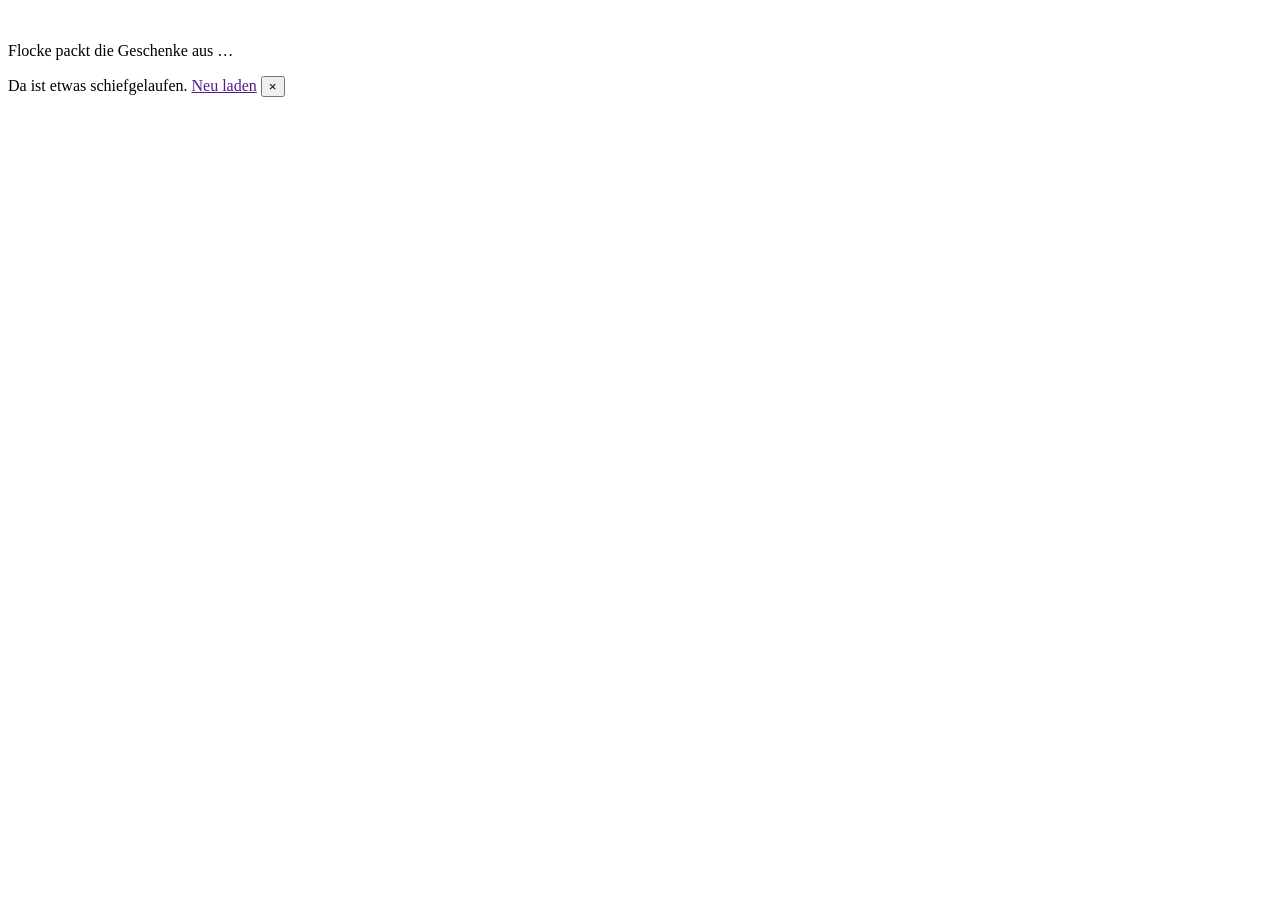
==== src/Wichteln.Client/wwwroot/index.html @ 1d320755 "Wichteln app: Blazor WASM client, ASP.NET Core API, design system and deploy setup Co-Authored-By: C" ====
<!DOCTYPE html>
<html lang="de">
<head>
    <meta charset="utf-8" />
    <meta name="viewport" content="width=device-width, initial-scale=1.0, viewport-fit=cover" />
    <meta name="robots" content="noindex" />
    <meta name="theme-color" content="#fbf6f0" media="(prefers-color-scheme: light)" />
    <meta name="theme-color" content="#121a16" media="(prefers-color-scheme: dark)" />
    <title>Wichteln</title>
    <base href="/" />
    <link rel="icon" href="favicon.svg" type="image/svg+xml" />
    <link rel="preload" href="fonts/Fredoka-Variable.woff2" as="font" type="font/woff2" crossorigin />
    <link rel="preload" href="fonts/Nunito-Variable.woff2" as="font" type="font/woff2" crossorigin />
    <link rel="stylesheet" href="css/tokens.css" />
    <link rel="stylesheet" href="css/components.css" />
    <link rel="stylesheet" href="css/app.css" />
</head>
<body class="wi-root">
    <div id="app">
        <main class="wi-page">
            <div class="wi-hero" aria-busy="true">
                <img class="wi-hero__mascot wi-bob" src="img/flocke-hello.svg" alt="" />
                <p class="wi-muted">Flocke packt die Geschenke aus …</p>
            </div>
        </main>
    </div>
    <div id="blazor-error-ui" role="alert">
        Da ist etwas schiefgelaufen. <a href="" class="reload">Neu laden</a>
        <button class="dismiss" aria-label="Schließen">×</button>
    </div>
    <script src="js/wichteln.js"></script>
    <script src="_framework/blazor.webassembly.js"></script>
</body>
</html>
---- src/Wichteln.Client/wwwroot/css/tokens.css ----
/* Wichteln design system tokens, generated from tokens.json */
:root, [data-theme="light"] {--surface:#fbf6f0;--surface-raised:#ffffff;--surface-sunken:#f5ebe2;--border:#ecdfd4;--border-strong:#9c8a84;--ink:#2e2224;--ink-muted:#6e5d5e;--red-100:#fbe4e4;--red-300:#f2b3b8;--red-500:#c8283c;--red-600:#a91f31;--red-700:#a8202f;--on-red:#ffffff;--green-100:#e1efe5;--green-300:#a9d1b6;--green-500:#1f6b45;--green-600:#18573a;--green-700:#1d6040;--on-green:#ffffff;--gold:#d9a441;--danger:#b4332e;--danger-100:#fde6e4;--ring:#a8202f;--shadow-card:0 1px 2px rgba(58,42,48,0.05), 0 6px 20px rgba(58,42,48,0.06);--shadow-pop:0 12px 32px rgba(168,32,47,0.20);}
[data-theme="dark"] {--surface:#121a16;--surface-raised:#1b2520;--surface-sunken:#24302a;--border:#33413a;--border-strong:#7d8c84;--ink:#f6efe6;--ink-muted:#b9b1a6;--red-100:#3e1e23;--red-300:#7a2f3a;--red-500:#e0505f;--red-600:#ea6d7a;--red-700:#f28b96;--on-red:#1f0a0e;--green-100:#1d3a2b;--green-300:#2f5d45;--green-500:#5cb685;--green-600:#79c79c;--green-700:#8fd3ac;--on-green:#0c1f15;--gold:#f0c76a;--danger:#ff9b94;--danger-100:#43201e;--ring:#f28b96;--shadow-card:0 1px 2px rgba(0,0,0,0.4), 0 6px 20px rgba(0,0,0,0.3);--shadow-pop:0 12px 32px rgba(0,0,0,0.5);}
@media (prefers-color-scheme: dark){:root:not([data-theme="light"]){--surface:#121a16;--surface-raised:#1b2520;--surface-sunken:#24302a;--border:#33413a;--border-strong:#7d8c84;--ink:#f6efe6;--ink-muted:#b9b1a6;--red-100:#3e1e23;--red-300:#7a2f3a;--red-500:#e0505f;--red-600:#ea6d7a;--red-700:#f28b96;--on-red:#1f0a0e;--green-100:#1d3a2b;--green-300:#2f5d45;--green-500:#5cb685;--green-600:#79c79c;--green-700:#8fd3ac;--on-green:#0c1f15;--gold:#f0c76a;--danger:#ff9b94;--danger-100:#43201e;--ring:#f28b96;--shadow-card:0 1px 2px rgba(0,0,0,0.4), 0 6px 20px rgba(0,0,0,0.3);--shadow-pop:0 12px 32px rgba(0,0,0,0.5);color-scheme:dark}}
:root {--space-1:4px;--space-2:8px;--space-3:12px;--space-4:16px;--space-5:20px;--space-6:24px;--space-8:32px;--space-12:48px;--radius-sm:10px;--radius-md:14px;--radius-lg:20px;--radius-xl:28px;--radius-full:999px;--font-display:Fredoka, "Nunito", ui-rounded, system-ui, sans-serif;--font-sans:Nunito, ui-rounded, -apple-system, "Segoe UI", system-ui, sans-serif;}
@font-face{font-family:'Fredoka';src:url('../fonts/Fredoka-Variable.woff2') format('woff2');font-weight:300 700;font-display:swap}
@font-face{font-family:'Nunito';src:url('../fonts/Nunito-Variable.woff2') format('woff2');font-weight:200 1000;font-display:swap}
---- src/Wichteln.Client/wwwroot/css/components.css ----
/* Wichteln components: plain CSS on top of tokens.css. Class prefix `wi-`. */

.wi-root, body.wi-root {
  background: var(--surface);
  color: var(--ink);
  font-family: var(--font-sans);
  font-size: 16px;
  line-height: 24px;
  font-weight: 500;
  -webkit-font-smoothing: antialiased;
}
.wi-root *, .wi-root *::before, .wi-root *::after { box-sizing: border-box; }
.wi-icon { width: 20px; height: 20px; flex: none; fill: none; stroke: currentColor; stroke-width: 2; stroke-linecap: round; stroke-linejoin: round; }
.wi-icon--sm { width: 16px; height: 16px; }
.wi-stack { display: flex; flex-direction: column; gap: var(--space-4); }
.wi-row-flex { display: flex; flex-wrap: wrap; align-items: center; gap: var(--space-3); }
.wi-display { font-family: var(--font-display); font-weight: 600; }
.wi-muted { color: var(--ink-muted); }

/* ---------- Button ---------- */
.wi-btn {
  appearance: none;
  display: inline-flex; align-items: center; justify-content: center; gap: var(--space-2);
  height: 44px; padding: 0 var(--space-5);
  border: 1px solid transparent; border-radius: var(--radius-md);
  font: 800 14px/20px var(--font-sans); letter-spacing: .01em;
  cursor: pointer; text-decoration: none; white-space: nowrap;
  transition: background-color .15s ease, border-color .15s ease, transform .1s ease, box-shadow .15s ease;
}
.wi-btn:active:not(:disabled) { transform: scale(.98); }
.wi-btn:focus-visible { outline: 2px solid var(--ring); outline-offset: 2px; }
.wi-btn--primary { background: var(--red-500); color: var(--on-red); }
.wi-btn--primary:hover:not(:disabled) { background: var(--red-600); }
.wi-btn--secondary { background: var(--green-500); color: var(--on-green); }
.wi-btn--secondary:hover:not(:disabled) { background: var(--green-600); }
.wi-btn--outline { background: var(--surface-raised); color: var(--ink); border-color: var(--border-strong); }
.wi-btn--outline:hover:not(:disabled) { background: var(--surface-sunken); }
.wi-btn--ghost { background: transparent; color: var(--red-700); }
.wi-btn--ghost:hover:not(:disabled) { background: var(--red-100); }
.wi-btn--lg { height: 56px; padding: 0 var(--space-6); border-radius: var(--radius-lg); font-size: 16px; }
.wi-btn--block { display: flex; width: 100%; }
.wi-btn--icon { width: 40px; height: 40px; padding: 0; }
.wi-btn:disabled { cursor: not-allowed; background: var(--surface-sunken); color: var(--ink-muted); border-color: transparent; }

/* ---------- Card ---------- */
.wi-card {
  background: var(--surface-raised);
  border: 1px solid var(--border);
  border-radius: var(--radius-lg);
  box-shadow: var(--shadow-card);
  padding: var(--space-5);
}
.wi-card--red { background: var(--red-100); border-color: transparent; box-shadow: none; }
.wi-card--green { background: var(--green-100); border-color: transparent; box-shadow: none; }
.wi-card__title { margin: 0; font: 600 20px/26px var(--font-display); color: var(--ink); }
.wi-card__text { margin: var(--space-1) 0 0; font-size: 14px; line-height: 20px; font-weight: 600; color: var(--ink-muted); }
.wi-card--media { display: flex; align-items: center; gap: var(--space-4); }
.wi-card--media > img { width: 96px; height: auto; flex: none; }
.wi-card--media > div { min-width: 0; }

/* ---------- TextField ---------- */
.wi-field { display: flex; flex-direction: column; gap: var(--space-2); }
.wi-label { font-size: 14px; line-height: 20px; font-weight: 800; color: var(--ink); }
.wi-input {
  height: 44px; width: 100%; padding: 0 var(--space-4);
  background: var(--surface-raised); color: var(--ink);
  border: 1px solid var(--border); border-radius: var(--radius-md);
  font: 500 16px/24px var(--font-sans);
  transition: border-color .15s ease, box-shadow .15s ease;
}
.wi-input::placeholder { color: var(--ink-muted); }
.wi-input:hover { border-color: var(--border-strong); }
.wi-input:focus-visible { outline: none; border-color: var(--ring); box-shadow: 0 0 0 3px var(--red-100); }
.wi-input[aria-invalid="true"] { border-color: var(--danger); }
.wi-help { font-size: 14px; line-height: 20px; font-weight: 600; color: var(--ink-muted); }
.wi-help--error { color: var(--danger); }

/* ---------- List / WishItem ---------- */
.wi-list {
  list-style: none; margin: 0; padding: 0;
  background: var(--surface-raised);
  border: 1px solid var(--border);
  border-radius: var(--radius-lg);
  box-shadow: var(--shadow-card);
  overflow: hidden;
}
.wi-item { display: flex; align-items: center; gap: var(--space-3); padding: var(--space-3) var(--space-4); min-height: 64px; }
.wi-item + .wi-item { border-top: 1px solid var(--border); }
.wi-item__tile {
  width: 40px; height: 40px; flex: none;
  display: grid; place-items: center;
  border-radius: var(--radius-sm);
  background: var(--red-100); color: var(--red-700);
}
.wi-item__tile--green { background: var(--green-100); color: var(--green-700); }
.wi-item__body { flex: 1; min-width: 0; }
.wi-item__title { margin: 0; font-size: 16px; line-height: 22px; font-weight: 700; color: var(--ink); overflow-wrap: anywhere; }
.wi-item__meta { margin: 0; display: flex; align-items: center; gap: var(--space-1); font-size: 12px; line-height: 16px; font-weight: 700; color: var(--ink-muted); }
.wi-item__meta a { color: var(--green-700); text-decoration: none; }
.wi-item__meta a:hover { text-decoration: underline; }
.wi-item__actions { display: flex; gap: var(--space-1); flex: none; color: var(--ink-muted); }

/* ---------- Avatar ---------- */
.wi-avatar {
  --size: 48px;
  width: var(--size); height: var(--size); flex: none;
  display: grid; place-items: center;
  border-radius: var(--radius-full);
  background: var(--red-100); color: var(--red-700);
  font: 600 calc(var(--size) * .4)/1 var(--font-display);
  box-shadow: 0 0 0 3px var(--surface-raised);
  overflow: hidden;
}
.wi-avatar img { width: 100%; height: 100%; object-fit: cover; }
.wi-avatar--green { background: var(--green-100); color: var(--green-700); }
.wi-avatar--sm { --size: 32px; }
.wi-avatar--lg { --size: 72px; }
.wi-avatar--xl { --size: 120px; box-shadow: 0 0 0 4px var(--surface-raised), var(--shadow-pop); }

/* ---------- Badge ---------- */
.wi-badge {
  display: inline-flex; align-items: center; gap: var(--space-1);
  height: 24px; padding: 0 var(--space-2);
  border-radius: var(--radius-full);
  font-size: 12px; line-height: 16px; font-weight: 700; letter-spacing: .02em;
  background: var(--surface-sunken); color: var(--ink);
}
.wi-badge--red { background: var(--red-100); color: var(--red-700); }
.wi-badge--green { background: var(--green-100); color: var(--green-700); }
.wi-badge__dot { width: 6px; height: 6px; border-radius: var(--radius-full); background: var(--gold); }

/* ---------- Notice ---------- */
.wi-notice {
  display: flex; align-items: flex-start; gap: var(--space-3);
  padding: var(--space-3) var(--space-4);
  border-radius: var(--radius-md);
  font-size: 14px; line-height: 20px; font-weight: 600;
  background: var(--surface-sunken); color: var(--ink);
}
.wi-notice .wi-icon { margin-top: 0; }
.wi-notice--success { background: var(--green-100); color: var(--green-700); }
.wi-notice--danger { background: var(--danger-100); color: var(--danger); }

/* ---------- AppBar ---------- */
.wi-appbar { display: flex; align-items: center; gap: var(--space-3); padding: var(--space-3) 0; }
.wi-appbar__text { flex: 1; min-width: 0; }
.wi-appbar__hello { margin: 0; font-size: 14px; line-height: 20px; font-weight: 600; color: var(--ink-muted); }
.wi-appbar__name { margin: 0; font: 600 20px/26px var(--font-display); color: var(--ink); }

/* ---------- Countdown (locked reveal) ---------- */
.wi-lock { display: flex; flex-direction: column; align-items: center; text-align: center; gap: var(--space-3); }
.wi-lock__mascot { width: 140px; height: auto; }
.wi-lock__days { display: flex; gap: var(--space-2); }
.wi-lock__unit {
  min-width: 64px; padding: var(--space-2) var(--space-3);
  background: var(--surface-raised); border: 1px solid var(--border); border-radius: var(--radius-md);
  font-variant-numeric: tabular-nums;
}
.wi-lock__num { display: block; font: 600 28px/34px var(--font-display); color: var(--ink); }
.wi-lock__cap { display: block; font-size: 12px; line-height: 16px; font-weight: 700; color: var(--ink-muted); }

/* ---------- RevealReel ---------- */
.wi-reel {
  position: relative; overflow: hidden;
  height: 180px;
  background: var(--surface-sunken);
  border-radius: var(--radius-xl);
  -webkit-mask-image: linear-gradient(90deg, transparent, #000 22%, #000 78%, transparent);
          mask-image: linear-gradient(90deg, transparent, #000 22%, #000 78%, transparent);
}
.wi-reel__track { position: absolute; top: 0; bottom: 0; left: 50%; display: flex; align-items: center; gap: var(--space-4); will-change: transform; }
.wi-reel__item { width: 112px; flex: none; display: flex; flex-direction: column; align-items: center; gap: var(--space-2); opacity: .55; transform: scale(.86); transition: opacity .3s ease, transform .3s ease; }
.wi-reel__item .wi-avatar { --size: 88px; }
.wi-reel__name { font: 600 16px/20px var(--font-display); color: var(--ink); }
.wi-reel__item.is-active { opacity: 1; transform: scale(1.06); }
.wi-reel__item.is-active .wi-avatar { box-shadow: 0 0 0 4px var(--gold), var(--shadow-pop); }
.wi-reel__pointer {
  position: absolute; left: 50%; top: 10px; width: 0; height: 0; transform: translateX(-50%);
  border-left: 9px solid transparent; border-right: 9px solid transparent; border-top: 12px solid var(--red-700);
}
@media (prefers-reduced-motion: reduce) {
  .wi-reel__item, .wi-btn, .wi-input { transition: none; }
}
---- src/Wichteln.Client/wwwroot/css/app.css ----
/* App layout on top of the design system (tokens.css + components.css). */
html { -webkit-text-size-adjust: 100%; }
body { margin: 0; min-height: 100vh; }
h1, h2, h3, p { margin: 0; }

.wi-page {
  max-width: 480px;
  margin: 0 auto;
  padding-top: max(var(--space-4), env(safe-area-inset-top));
  padding-bottom: max(var(--space-12), env(safe-area-inset-bottom));
  padding-left: max(var(--space-4), env(safe-area-inset-left));
  padding-right: max(var(--space-4), env(safe-area-inset-right));
  display: flex; flex-direction: column; gap: var(--space-6);
}

.wi-sr-only { position: absolute; width: 1px; height: 1px; overflow: hidden; clip: rect(0 0 0 0); white-space: nowrap; }

/* Welcome, loading and error screens */
.wi-hero { display: flex; flex-direction: column; align-items: center; text-align: center; gap: var(--space-4); padding-top: var(--space-12); }
.wi-hero__mascot { width: 200px; height: auto; }
.wi-hero__title { font: 600 40px/44px var(--font-display); letter-spacing: -.01em; color: var(--ink); text-wrap: balance; }
.wi-hero__text { max-width: 34ch; color: var(--ink-muted); font-weight: 600; }
.wi-hero .wi-notice { text-align: left; }
.wi-bob { animation: wi-bob 1.6s ease-in-out infinite; }
@keyframes wi-bob { 50% { transform: translateY(-6px) rotate(-2deg); } }

/* Sections */
.wi-section { display: flex; flex-direction: column; gap: var(--space-3); }
.wi-section__head { display: flex; align-items: center; justify-content: space-between; gap: var(--space-3); }
.wi-section__title { font: 600 20px/26px var(--font-display); color: var(--ink); }
.wi-appbar__name { font-size: 20px; }

/* Wish form */
.wi-wishform { display: flex; flex-direction: column; gap: var(--space-4); width: 100%; }
.wi-wishform__actions { display: flex; justify-content: flex-end; gap: var(--space-2); flex-wrap: wrap; }
.wi-item--form { padding: var(--space-4); }

/* Danger button for delete confirmation */
.wi-btn--danger { background: var(--danger); color: var(--surface-raised); height: 36px; padding: 0 var(--space-3); }
.wi-btn--danger:hover:not(:disabled) { filter: brightness(.92); }
.wi-item__actions .wi-btn--ghost:not(.wi-btn--icon) { height: 36px; padding: 0 var(--space-3); }
.wi-item__actions .wi-btn--icon { color: var(--ink-muted); }
.wi-item__actions .wi-btn--icon:hover { color: var(--red-700); }
a.wi-btn--icon { display: inline-grid; place-items: center; }

/* Reveal */
.wi-reveal { display: flex; flex-direction: column; gap: var(--space-4); text-align: center; }
.wi-reel { background: var(--surface-raised); }
.wi-reel__item.is-near { opacity: .9; }
.wi-avatar { position: relative; }
.wi-avatar img { position: absolute; inset: 0; }

.wi-result { position: relative; display: flex; flex-direction: column; align-items: center; text-align: center; gap: var(--space-3); padding-top: var(--space-8); animation: wi-pop .5s cubic-bezier(.2,.9,.3,1.2); }
.wi-result__eyebrow { font-size: 14px; line-height: 20px; font-weight: 800; letter-spacing: .04em; text-transform: uppercase; color: var(--red-700); }
.wi-result__name { font: 600 40px/44px var(--font-display); letter-spacing: -.01em; color: var(--ink); }
.wi-result__avatar { position: relative; }
.wi-result__avatar .wi-avatar--xl { box-shadow: 0 0 0 4px var(--surface-raised), 0 0 0 8px var(--gold), var(--shadow-pop); }
.wi-result__mascot { position: absolute; right: var(--space-2); top: 132px; width: 88px; transform: rotate(8deg); }
@keyframes wi-pop { from { transform: scale(.92); opacity: 0; } }

.wi-confetti {
  position: absolute; left: 50%; top: 50%; width: 10px; height: 14px; border-radius: 3px; z-index: 2;
  pointer-events: none; animation: wi-confetti 1.2s cubic-bezier(.2,.7,.3,1) forwards;
}
@keyframes wi-confetti {
  from { transform: translate(-50%, -50%) rotate(0); opacity: 1; }
  to { transform: translate(calc(-50% + var(--dx)), calc(-50% + var(--dy) + 60px)) rotate(var(--r)); opacity: 0; }
}

@media (max-width: 380px) {
  .wi-result__mascot { width: 64px; top: 150px; }
  .wi-lock__unit { min-width: 56px; }
}

@media (prefers-reduced-motion: reduce) {
  .wi-bob, .wi-result { animation: none; }
}

#blazor-error-ui {
  display: none; position: fixed; left: 0; right: 0; bottom: 0; z-index: 1000;
  padding: var(--space-3) var(--space-4) max(var(--space-3), env(safe-area-inset-bottom));
  background: var(--danger-100); color: var(--danger); font-weight: 700;
}
#blazor-error-ui .dismiss { float: right; background: none; border: 0; color: inherit; font-size: 20px; cursor: pointer; }
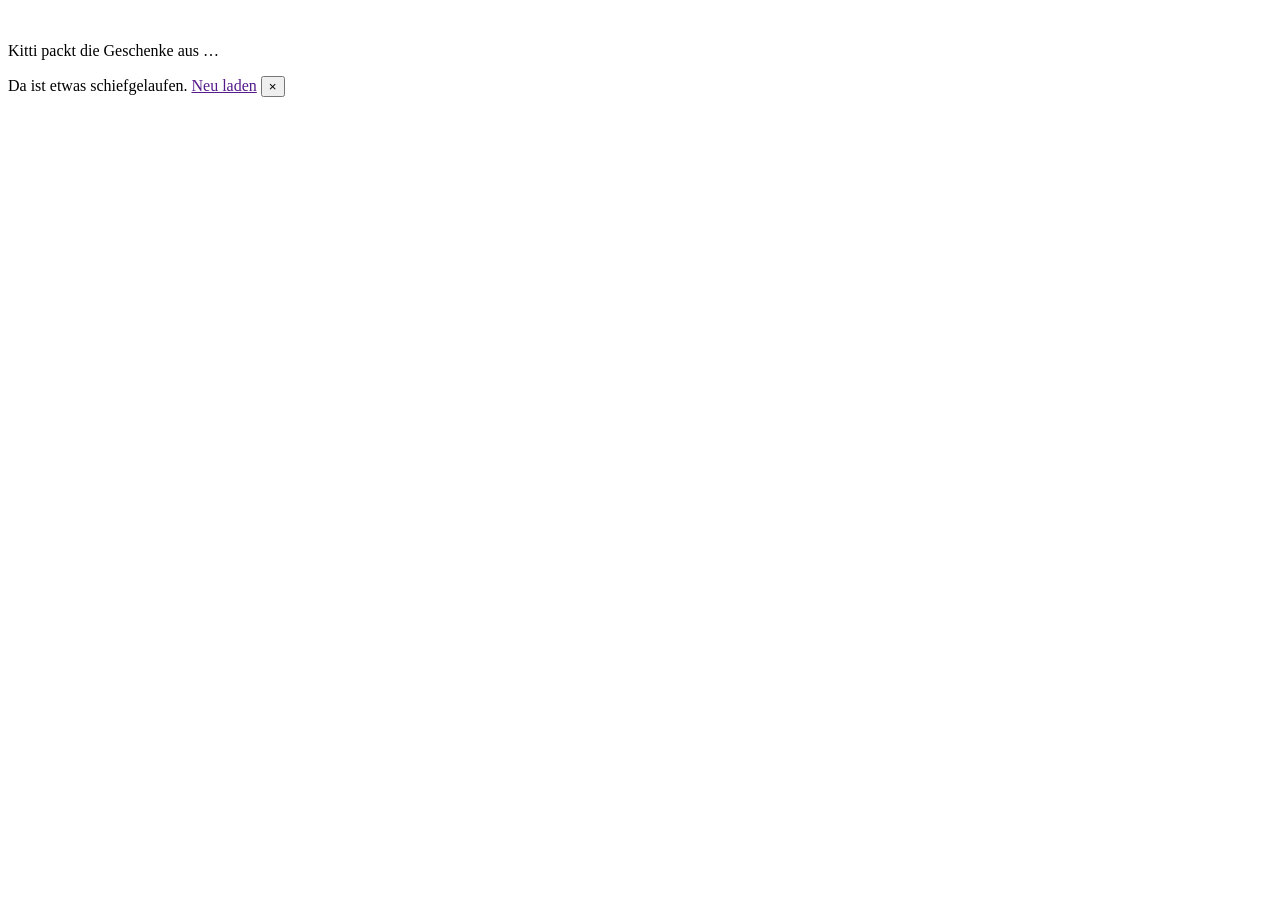
==== commit 7b50bfa5: "Rename the mascot from Flocke to Kitti Co-Authored-By: Claude Opus 5.5 <noreply@anthropic.com> Claud" ====
--- a/src/Wichteln.Client/wwwroot/index.html
+++ b/src/Wichteln.Client/wwwroot/index.html
@@ -8,7 +8,8 @@
     <meta name="theme-color" content="#121a16" media="(prefers-color-scheme: dark)" />
     <title>Wichteln</title>
     <base href="/" />
-    <link rel="icon" href="favicon.svg" type="image/svg+xml" />
+    <link rel="icon" href="favicon.png" type="image/png" />
+    <link rel="apple-touch-icon" href="favicon.png" />
     <link rel="preload" href="fonts/Fredoka-Variable.woff2" as="font" type="font/woff2" crossorigin />
     <link rel="preload" href="fonts/Nunito-Variable.woff2" as="font" type="font/woff2" crossorigin />
     <link rel="stylesheet" href="css/tokens.css" />
@@ -19,8 +20,8 @@
     <div id="app">
         <main class="wi-page">
             <div class="wi-hero" aria-busy="true">
-                <img class="wi-hero__mascot wi-bob" src="img/flocke-hello.svg" alt="" />
-                <p class="wi-muted">Flocke packt die Geschenke aus …</p>
+                <img class="wi-hero__mascot wi-bob" src="img/kitti-thinking.webp" alt="" />
+                <p class="wi-muted">Kitti packt die Geschenke aus …</p>
             </div>
         </main>
     </div>
--- a/src/Wichteln.Client/wwwroot/css/app.css
+++ b/src/Wichteln.Client/wwwroot/css/app.css
@@ -44,7 +44,8 @@
 a.wi-btn--icon { display: inline-grid; place-items: center; }
 
 /* Reveal */
-.wi-reveal { display: flex; flex-direction: column; gap: var(--space-4); text-align: center; }
+.wi-reveal { display: flex; flex-direction: column; align-items: stretch; gap: var(--space-4); text-align: center; }
+.wi-reveal__mascot { width: 120px; height: auto; align-self: center; }
 .wi-reel { background: var(--surface-raised); }
 .wi-reel__item.is-near { opacity: .9; }
 .wi-avatar { position: relative; }
